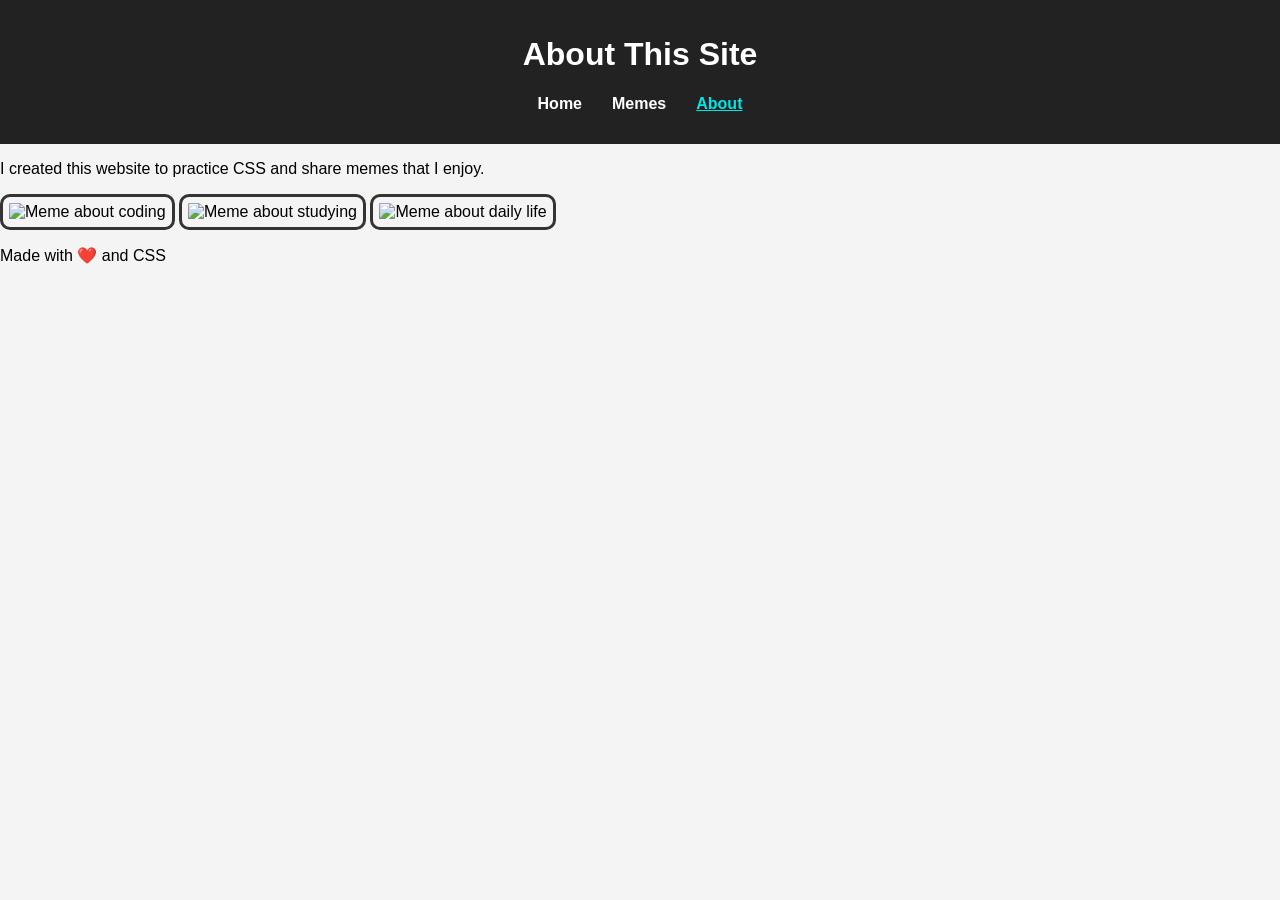
==== about.html @ d185ebb9 "Add files via upload" ====
<!DOCTYPE html>
<html lang="en">
<head>
<meta charset="UTF-8">
<meta name="viewport" content="width=device-width, initial-scale=1.0">
<title>About Me</title>
<link rel="stylesheet" href="style.css">
</head>
<body>
<a href="#main" class="skip-link">Skip to Main Content</a>


<header>
<h1>About This Site</h1>
<nav class="nav">
<ul>
<li><a href="index.html">Home</a></li>
<li><a href="memes.html">Memes</a></li>
<li><a href="about.html" class="current">About</a></li>
</ul>
</nav>
</header>


<main id="main">
<p>I created this website to practice CSS and share memes that I enjoy.</p>


<div class="flex-gallery">
<img src="images/about1.webp" alt="Meme about coding">
<img src="images/about2.webp" alt="Meme about studying">
<img src="images/about3.webp" alt="Meme about daily life">
</div>
</main>


<footer>
<p>Made with ❤️ and CSS</p>
</footer>
</body>
</html>
---- style.css ----
* {
box-sizing: border-box;
}


body {
font-family: Arial, sans-serif;
margin: 0;
background-color: #f4f4f4;
}


/* Skip link */
.skip-link {
position: absolute;
left: -999px;
top: 10px;
background: #000;
color: #fff;
padding: 8px;
z-index: 100;
}
.skip-link:focus {
left: 10px;
}


/* Navigation */
header {
background-color: #222;
color: white;
padding: 15px;
text-align: center;
}


.nav ul {
display: flex;
justify-content: center;
list-style: none;
padding: 0;
}


.nav li {
margin: 0 15px;
}


.nav a {
color: white;
text-decoration: none;
font-weight: bold;
}


.nav a:hover,
.nav a.current {
color: #00e6e6;
text-decoration: underline;
}


/* Images – box model */
img {
border: 3px solid #333;
padding: 6px;
border-radius: 10px;
max-width: 100%;
}


/* Grid gallery */
.grid-gallery {
display: grid;
grid-template-columns: repeat(auto-fit, minmax(200px, 1fr));
gap: 20px;
padding: 20px;
}


.grid-gallery img {
opacity: 0.7;
transition: transform 0.3s ease, opacity 0.3s ease;
}


.grid-gallery img:hover {
opacity: 1;
transform: scale(1.05);
}
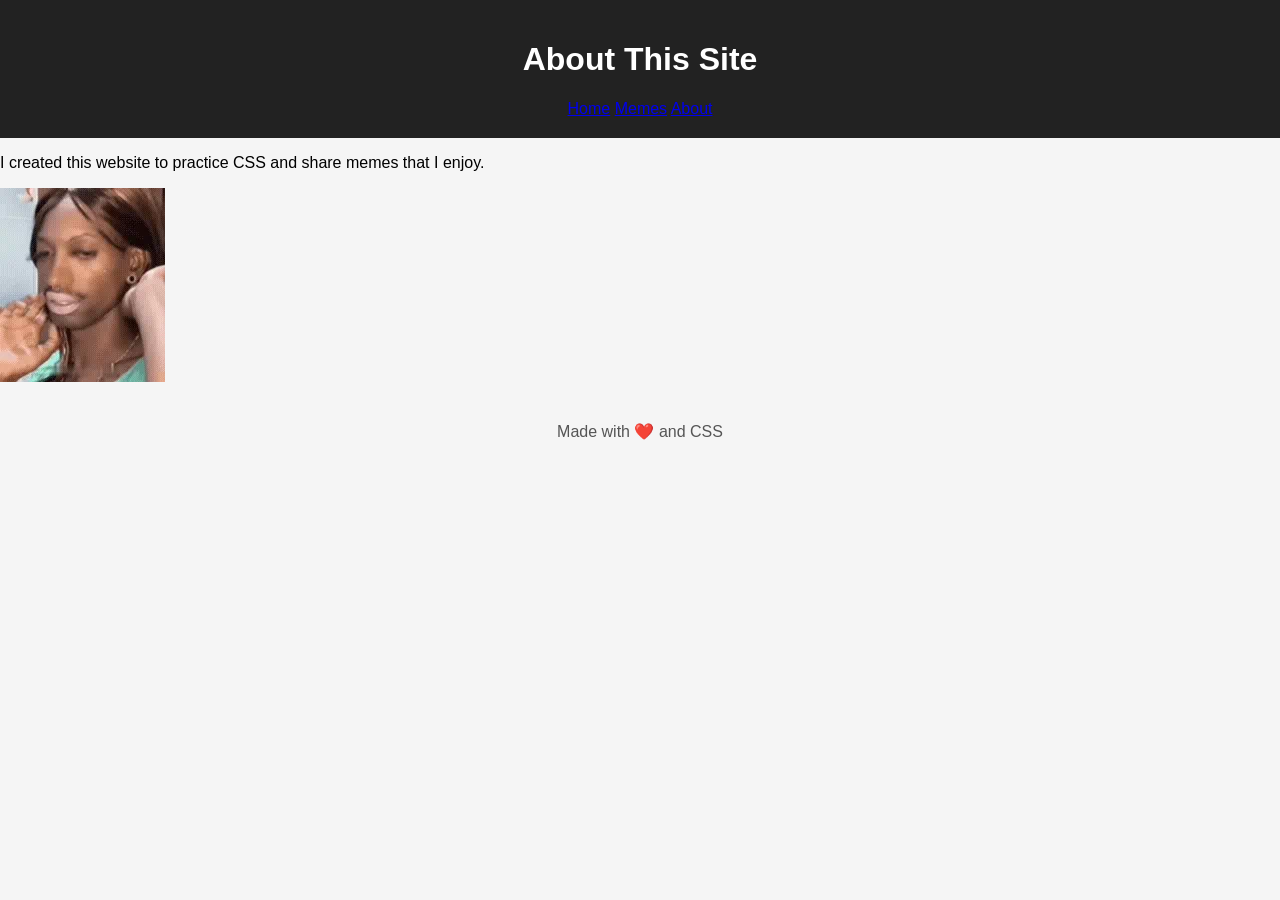
==== commit bf5107f3: "Refactor about.html structure and content" ====
--- a/about.html
+++ b/about.html
@@ -1,41 +1,37 @@
 <!DOCTYPE html>
 <html lang="en">
 <head>
-<meta charset="UTF-8">
-<meta name="viewport" content="width=device-width, initial-scale=1.0">
-<title>About Me</title>
-<link rel="stylesheet" href="style.css">
+  <meta charset="UTF-8">
+  <title>About</title>
+  <link rel="stylesheet" href="style.css">
 </head>
+
 <body>
-<a href="#main" class="skip-link">Skip to Main Content</a>
+<a href="#main" class="skip-link">Skip to main content</a>
 
+<div class="page">
 
 <header>
-<h1>About This Site</h1>
-<nav class="nav">
-<ul>
-<li><a href="index.html">Home</a></li>
-<li><a href="memes.html">Memes</a></li>
-<li><a href="about.html" class="current">About</a></li>
-</ul>
-</nav>
+  <h1>About This Site</h1>
+  <nav>
+    <a href="index.html">Home</a>
+    <a href="memes.html">Memes</a>
+    <a href="about.html" class="current">About</a>
+  </nav>
 </header>
 
+<main id="main" class="about-grid">
+  <p>
+    I created this website to practice CSS and share memes that I enjoy.
+  </p>
 
-<main id="main">
-<p>I created this website to practice CSS and share memes that I enjoy.</p>
-
-
-<div class="flex-gallery">
-<img src="images/about1.webp" alt="Meme about coding">
-<img src="images/about2.webp" alt="Meme about studying">
-<img src="images/about3.webp" alt="Meme about daily life">
-</div>
+  <img src="meme/me6.webp" alt="About meme">
 </main>
 
+<footer>
+  <p>Made with ❤️ and CSS</p>
+</footer>
 
-<footer>
-<p>Made with ❤️ and CSS</p>
-</footer>
+</div>
 </body>
-</html>+</html>
--- a/style.css
+++ b/style.css
@@ -1,91 +1,86 @@
-* {
-box-sizing: border-box;
+body {
+font-family: Arial, sans-serif;
+margin: 0;
+padding: 0;
+background: #f5f5f5;
 }
 
 
-body {
-font-family: Arial, sans-serif;
-margin: 0;
-background-color: #f4f4f4;
-}
-
-
-/* Skip link */
-.skip-link {
-position: absolute;
-left: -999px;
-top: 10px;
-background: #000;
-color: #fff;
-padding: 8px;
-z-index: 100;
-}
-.skip-link:focus {
-left: 10px;
-}
-
-
-/* Navigation */
 header {
-background-color: #222;
+background: #222;
 color: white;
-padding: 15px;
+padding: 20px;
 text-align: center;
 }
 
 
-.nav ul {
-display: flex;
-justify-content: center;
-list-style: none;
-padding: 0;
+.skip-link {
+position: absolute;
+left: -999px;
 }
 
 
-.nav li {
-margin: 0 15px;
+.skip-link:focus {
+left: 10px;
+top: 10px;
+background: black;
+color: white;
+padding: 8px;
+z-index: 1000;
 }
 
 
-.nav a {
-color: white;
-text-decoration: none;
-font-weight: bold;
+.category-nav {
+display: flex;
+justify-content: center;
+gap: 12px;
+margin: 20px;
 }
 
 
-.nav a:hover,
-.nav a.current {
-color: #00e6e6;
-text-decoration: underline;
+.category-nav button {
+padding: 10px 18px;
+border: none;
+border-radius: 10px;
+background: #333;
+color: white;
+cursor: pointer;
 }
 
 
-/* Images – box model */
-img {
-border: 3px solid #333;
-padding: 6px;
-border-radius: 10px;
-max-width: 100%;
+.category-nav button:hover {
+background: #555;
 }
 
 
-/* Grid gallery */
-.grid-gallery {
+.gallery {
 display: grid;
-grid-template-columns: repeat(auto-fit, minmax(200px, 1fr));
-gap: 20px;
+grid-template-columns: repeat(auto-fit, minmax(160px, 1fr));
+gap: 16px;
 padding: 20px;
 }
 
 
-.grid-gallery img {
-opacity: 0.7;
-transition: transform 0.3s ease, opacity 0.3s ease;
+.gallery img {
+width: 100%;
+border-radius: 14px;
+border: 3px solid #ddd;
+padding: 4px;
 }
 
 
-.grid-gallery img:hover {
-opacity: 1;
-transform: scale(1.05);
-}+.gallery img:hover {
+opacity: 0.85;
+}
+
+
+.hidden {
+display: none;
+}
+
+
+footer {
+text-align: center;
+padding: 20px;
+color: #555;
+}
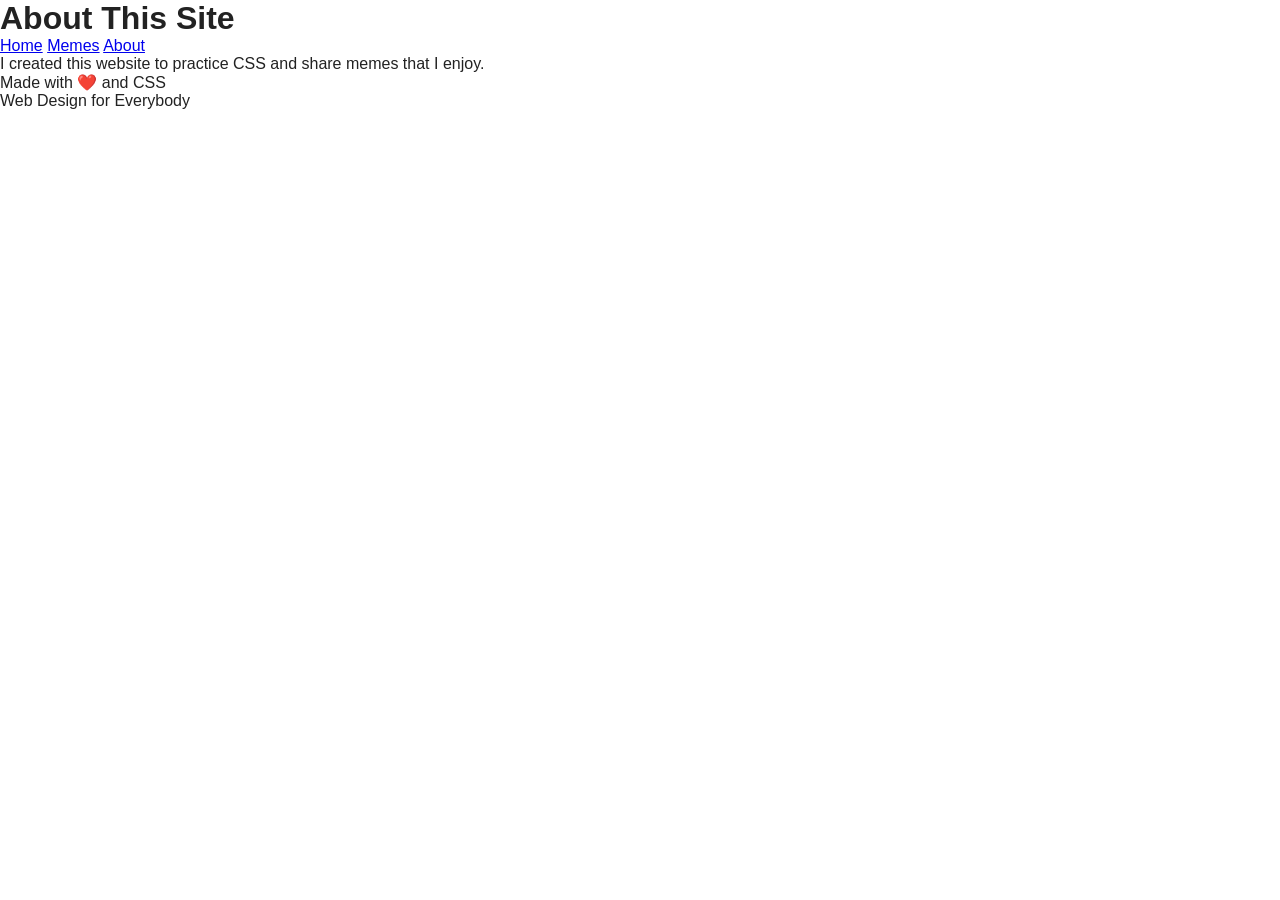
==== commit bee6caf7: "Refactor about.html for improved layout and classes Updated the structure and classes of the about p" ====
--- a/about.html
+++ b/about.html
@@ -1,37 +1,35 @@
 <!DOCTYPE html>
 <html lang="en">
 <head>
-  <meta charset="UTF-8">
-  <title>About</title>
-  <link rel="stylesheet" href="style.css">
+<meta charset="UTF-8">
+<title>About</title>
+<link rel="stylesheet" href="style.css">
 </head>
+<body>
 
-<body>
-<a href="#main" class="skip-link">Skip to main content</a>
 
-<div class="page">
-
-<header>
-  <h1>About This Site</h1>
-  <nav>
-    <a href="index.html">Home</a>
-    <a href="memes.html">Memes</a>
-    <a href="about.html" class="current">About</a>
-  </nav>
+<header class="site-header">
+<h1>About This Site</h1>
+<nav class="main-nav">
+<a href="index.html">Home</a>
+<a href="memes.html">Memes</a>
+<a href="about.html" class="active">About</a>
+</nav>
 </header>
 
-<main id="main" class="about-grid">
-  <p>
-    I created this website to practice CSS and share memes that I enjoy.
-  </p>
 
-  <img src="meme/me6.webp" alt="About meme">
+<main class="about-main">
+<p>
+I created this website to practice CSS and share memes that I enjoy.
+</p>
+<p>Made with ❤️ and CSS</p>
 </main>
 
+
 <footer>
-  <p>Made with ❤️ and CSS</p>
+<p>Web Design for Everybody</p>
 </footer>
 
-</div>
+
 </body>
 </html>
--- a/style.css
+++ b/style.css
@@ -1,86 +1,86 @@
-body {
-font-family: Arial, sans-serif;
-margin: 0;
-padding: 0;
-background: #f5f5f5;
+/* RESET */
+* {
+    margin: 0;
+    padding: 0;
+    box-sizing: border-box;
 }
 
-
-header {
-background: #222;
-color: white;
-padding: 20px;
-text-align: center;
+/* BODY */
+body {
+    font-family: Arial, Helvetica, sans-serif;
+    background-color: #ffffff;
+    color: #222;
 }
 
-
-.skip-link {
-position: absolute;
-left: -999px;
+/* HEADER */
+.header {
+    background: #1f1f1f;
+    padding: 30px 20px;
+    text-align: center;
 }
 
-
-.skip-link:focus {
-left: 10px;
-top: 10px;
-background: black;
-color: white;
-padding: 8px;
-z-index: 1000;
+.header h1 {
+    color: #ffffff;
+    margin-bottom: 15px;
 }
 
-
-.category-nav {
-display: flex;
-justify-content: center;
-gap: 12px;
-margin: 20px;
+/* NAVIGATION */
+.nav {
+    display: flex;
+    justify-content: center;
+    gap: 30px;
 }
 
-
-.category-nav button {
-padding: 10px 18px;
-border: none;
-border-radius: 10px;
-background: #333;
-color: white;
-cursor: pointer;
+.nav a {
+    text-decoration: none;
+    color: #bbbbbb;
+    font-weight: bold;
+    font-size: 18px;
+    transition: all 0.3s ease;
 }
 
-
-.category-nav button:hover {
-background: #555;
+.nav a:hover {
+    color: #00ffd5;
+    transform: scale(1.1);
 }
 
-
-.gallery {
-display: grid;
-grid-template-columns: repeat(auto-fit, minmax(160px, 1fr));
-gap: 16px;
-padding: 20px;
+.nav a.active {
+    color: #00ffd5;
+    border-bottom: 2px solid #00ffd5;
+    padding-bottom: 4px;
 }
 
-
-.gallery img {
-width: 100%;
-border-radius: 14px;
-border: 3px solid #ddd;
-padding: 4px;
+/* MAIN CONTENT */
+.container {
+    max-width: 900px;
+    margin: 40px auto;
+    text-align: center;
+    padding: 0 20px;
 }
 
-
-.gallery img:hover {
-opacity: 0.85;
+/* INTRO TEXT */
+.intro {
+    font-size: 18px;
+    margin-bottom: 30px;
 }
 
-
-.hidden {
-display: none;
+/* FEATURED MEME */
+.featured-meme {
+    display: flex;
+    justify-content: center;
+    margin-bottom: 30px;
 }
 
+.featured-meme img {
+    max-width: 350px;
+    width: 100%;
+    border-radius: 12px;
+    box-shadow: 0 10px 25px rgba(0,0,0,0.25);
+}
 
-footer {
-text-align: center;
-padding: 20px;
-color: #555;
+/* FOOTER TEXT */
+.footer-text {
+    margin-top: 20px;
+    font-size: 16px;
+    color: #555;
 }
